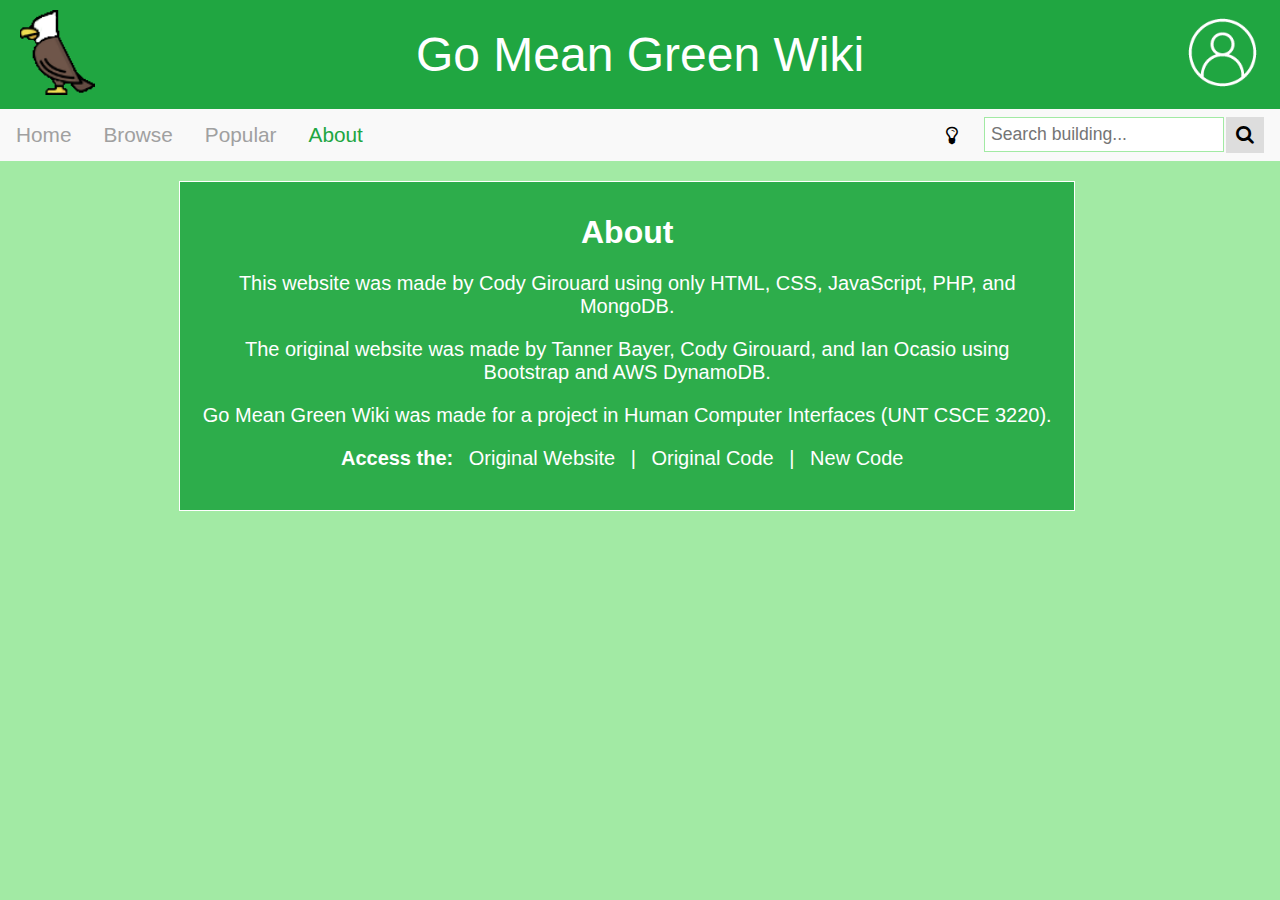
==== about.html @ 1485cbf0 "Add popular.html and about.html" ====
<!DOCTYPE html>
<html lang="en">
<head>
  <meta http-equiv="X-UA-Compatible" content="IE=edge">
  <meta name="viewport" content="width=device-width, initial-scale=1, shrink-to-fit=no">
  <meta http-equiv="x-ua-compatible" content="ie=edge">
  <link rel="stylesheet" href="css/main.css">
  <link id="theme" rel="stylesheet" href="css/light.css">
  <link rel="stylesheet" href="https://cdnjs.cloudflare.com/ajax/libs/font-awesome/4.7.0/css/font-awesome.min.css">
  <title>About - GMG Wiki</title>
  <link rel="shortcut icon" type="image/png" href="images/favicon.png";>
</head>
<body>

  <div class="header">
    <a href="index.html"><img class="" src="images/logo.png" alt="Eagle logo for go mean green"></a>
    <div>Go Mean Green Wiki</div>
    <a href="#"><img class="" src="images/pfp.png" alt="Profile picture"></a>
  </div>

  <ul>
    <li><a href="index.html">Home</a></li>
    <li><a href="browse.html">Browse</a></li>
    <li><a href="popular.html">Popular</a></li>
    <li class="active"><a href="about.html">About</a></li>
    <li style="float: right;">
      <div class="search-container">
        <form action="/search_page.php" action="get">
          <input type="text" placeholder="Search building..." name="search">
          <button type="submit"><i class="fa fa-search"></i></button>
        </form>
      </div>
    </li>
    <li class="mode-switch"><button id="theme-toggle"><i class="fa fa-lightbulb-o"></i></button></li>
  </ul>

  <div class="dual-column">
    <div class="left-column" style="width: 70%;">
      <div class="container about">
        <h1>About</h1>
        <p>This website was made by Cody Girouard using only HTML, CSS, JavaScript, PHP, and MongoDB.</p>
        <p>The original website was made by Tanner Bayer, Cody Girouard, and Ian Ocasio using Bootstrap and AWS DynamoDB.</p>
        <p>Go Mean Green Wiki was made for a project in Human Computer Interfaces (UNT CSCE 3220).</p>
        <p><b>Access the: </b><a href="https://codygirouard.github.io/GMG-Wiki/" target="_blank" rel="noopener noreferrer">Original Website</a> | <a href="https://github.com/codygirouard/GMG-Wiki" target="_blank" rel="noopener noreferrer">Original Code</a> | <a href="https://github.com/codygirouard/gmgwiki" target="_blank" rel="noopener noreferrer">New Code</a></p>
      </div>
    </div>
  </div>

<script type="text/javascript" src="javascript/main.js"></script>
</body>
</html>
---- css/main.css ----
body {
  font-family: Arial, Helvetica, sans-serif;
  margin: 0;
}

p {
  font-size: 1.25em;
}

a {
  text-decoration: none;
}

h3 {
  font-size: 1.4em;
}

ul {
  list-style-type: none;
  margin: 0 0 20px 0;
  padding: 0;
  overflow: hidden;
}

li {
  float: left;
}

li a {
  display: block;
  font-size: 1.3em;
  text-align: center;
  padding: 14px 16px;
  text-decoration: none;
}

input[type=text] {
  padding: 6px;
  margin-top: 8px;
  font-size: 1.1em;
}

input[type=text]:focus {
  outline: none;
}

@media screen and (max-width: 850px) {
  ul li {float: none;}
  .search-container {text-align: center;}

  .dual-column {display:flex;  flex-direction: column-reverse;}
  .left-column {width: 95%; margin: 0 auto;}
  .right-column {width: 95%; margin: 0 auto;}

  .image-container img {width: 85%;}
}

@media screen and (min-width: 850px) {
  ul li {float: left;}
  ul li:last-child {float:right; border: none;}

  .dual-column {display: flex;}
  .single-column {width: 83%; margin: 0 auto;}

  .left-column {width: 54%; margin-right: 2%;}
  .right-column {width: 27%;}

  ul {position: -webkit-sticky; position: sticky; top: 0;}

  .search-container button {float: right;}

  .image-container img {width: 47%;}

  #filter-div {position: -webkit-sticky; position: sticky; top: 72px;}

  #index-div {position: -webkit-sticky; position: sticky; top: 236px;}
}

.search-container button {
 padding: 7px 10px;
 margin-top: 8px;
 margin-right: 16px;
 margin-left: 2px;
 font-size: 1.2em;
 border: none;
 cursor: pointer;
}

.filter-container input {
  font-size: 1.2em;
  margin: 0;
  width: 85%;
}

.mode-switch button{
  padding: 7px 10px;
  margin-top: 8px;
  margin-right: 16px;
  margin-left: 1px;
  font-size: 1.3em;
  border: none;
  cursor: pointer;
}

.header {
  display: flex;
  justify-content: space-between;
  align-items: center;
  text-align: center;
  padding: 10px 20px;
}

.header > a > img {
  width: 75px;
}

.header > div {
  color: #fff;
  font-size: 3em;
}

.dual-column, .single-column {
    justify-content: center;
}

.container {
  padding: 10px 20px 20px 20px;
  border: 1px solid white;
  margin-bottom: 15px;
}

.image-container {
  text-align: center;
  padding: 20px 0;
  margin: 0 10px;
  border: 1px solid white;
  border-radius: 4px;
}

.image-container img {
  height: 300px;
  border-radius: 4px;
  margin: 10px;
  border: 1px solid white;
}

.right-column .container img {
  max-width: 100%;
  height: auto;
  margin: 0;
}

.about {
  text-align: center;
}

.about a {
  text-decoration: none;
  color: #fff;
  padding: 10px;
}

#topimg {
  height: 300px;
  border-radius: 4px;
  border: 1px solid white;
}

#buildings {
  width: 100%;
}

#buildings a {
  font-size: 1.3em;
}

#buildings th {
  text-align: left;
  font-size: 1.5em;
  padding-bottom: 5px;
  border-bottom: 3px solid white;
}

#buildings tr {
  scroll-margin-top: 5em;
}

#buildings td {
  padding-top: 5px;
  padding-left: 5px;
}

#index-div button {
  background-color: #fff;
  border: none;
  color: #000;
  text-align: center;
  text-decoration: none;
  display: inline-block;
  margin: 4px 2px;
  cursor: pointer;
  height: 45px;
  width: 50px;
  font-size: 1.1em;
}

#index-div button:hover {
  background-color: rgb(255, 255, 255, 0.1);
  border: 1px solid #fff;
}

#index-div button:hover a {
  color: #fff;
}

#index-div a {
  color: #000;
}

#buildings.likes {
  border-collapse: collapse;
}

#buildings.likes td:nth-child(2) {
  border-left: 2px solid white;
  text-align: center;
}
---- css/light.css ----
body {
  background: #a2eaa4;
}

ul {
  background-color: #f9f9f9;
}

li a {
  color: #a0a0a0 ;
}

li a:hover {
  background-color: #a2eaa4 ;
  color: #fff;
}

input[type=text] {
  border: 1px solid #a2eaa4;
}

input[type=text]:focus {
  border: 1px solid #20a641;
}

.search-container button {
  background: #ddd;
}

.search-container button:hover {
  background: #a2eaa4;
  color: #fff;
}

.mode-switch button{
  background: #f9f9f9;
}

.mode-switch button:hover {
  background: #a2eaa4;
  color: #fff;
}

.header {
  background-color: #20a641;
}

.active a {
  color: #20a641;
}

.container {
  color: #fff;
  background-color: rgba(32, 166, 65, 0.9);
}

.image-container {
  border: 1px solid white;
  background-color: rgba(255, 255, 255, .3);
}

.image-container img {
  border: 1px solid white;
}

.about a:hover {
  color: #20a641;
  background-color: #fff;
  border-radius: 5px;
  border: 3px solid #a2eaa4;
}

#buildings a {
  color: #fff;
}

#buildings tr:nth-child(even) {
  background-color: rgba(255, 255, 255, .3);
}

#buildings td:hover {
  background-color: rgba(0, 0, 0, .6);
}

#buildings th {
  border-bottom: 3px solid white;
}

#index-div button {
  background-color: #fff;
  color: #000;
}

#index-div button:hover {
  background-color: rgb(255, 255, 255, 0.1);
  border: 1px solid #fff;
}

#index-div button:hover a {
  color: #fff;
}

#index-div a {
  color: #000;
}
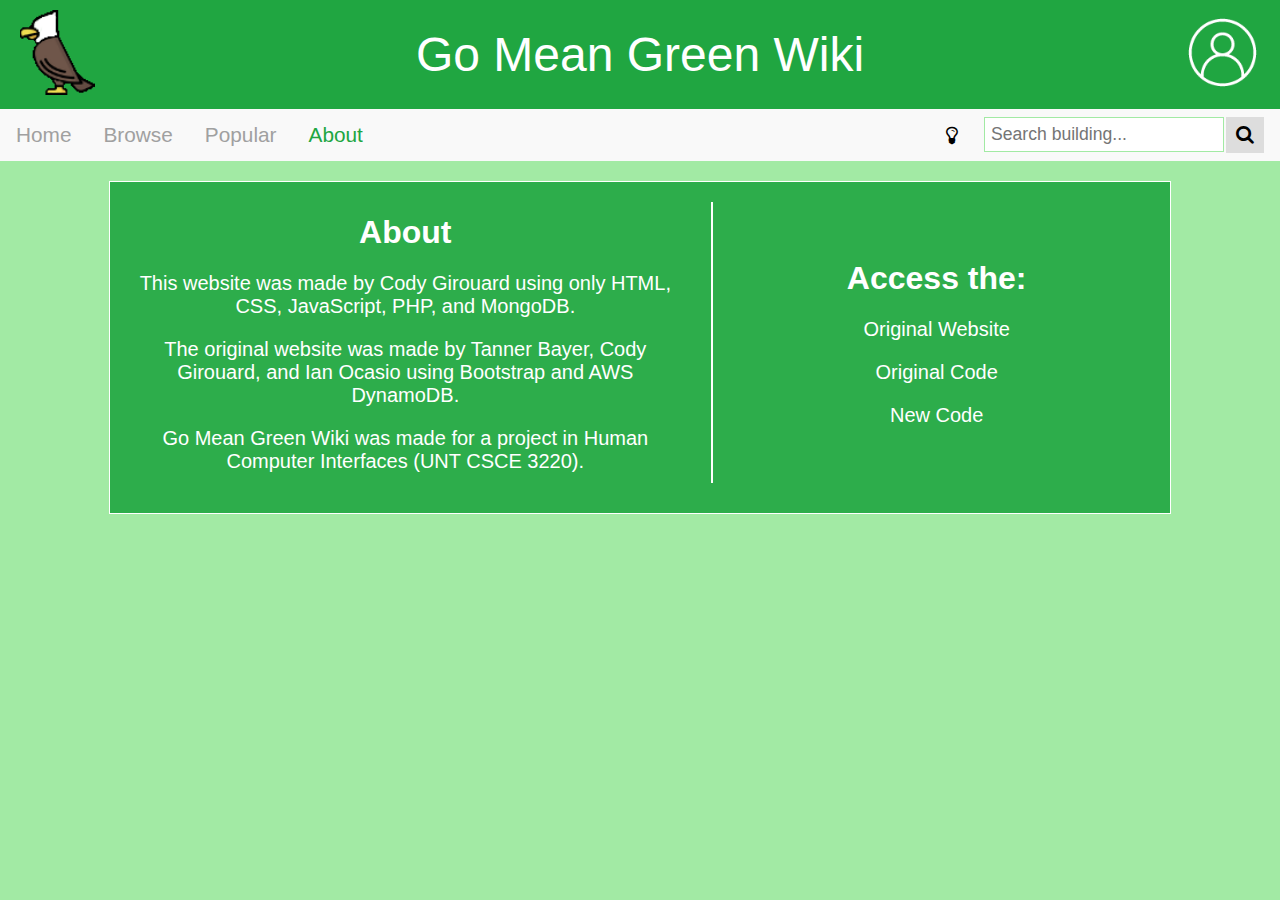
==== commit 7a0cc700: "Change layout of about.html" ====
--- a/about.html
+++ b/about.html
@@ -34,16 +34,24 @@
     <li class="mode-switch"><button id="theme-toggle"><i class="fa fa-lightbulb-o"></i></button></li>
   </ul>
 
-  <div class="dual-column">
-    <div class="left-column" style="width: 70%;">
-      <div class="container about">
-        <h1>About</h1>
-        <p>This website was made by Cody Girouard using only HTML, CSS, JavaScript, PHP, and MongoDB.</p>
-        <p>The original website was made by Tanner Bayer, Cody Girouard, and Ian Ocasio using Bootstrap and AWS DynamoDB.</p>
-        <p>Go Mean Green Wiki was made for a project in Human Computer Interfaces (UNT CSCE 3220).</p>
-        <p><b>Access the: </b><a href="https://codygirouard.github.io/GMG-Wiki/" target="_blank" rel="noopener noreferrer">Original Website</a> | <a href="https://github.com/codygirouard/GMG-Wiki" target="_blank" rel="noopener noreferrer">Original Code</a> | <a href="https://github.com/codygirouard/gmgwiki" target="_blank" rel="noopener noreferrer">New Code</a></p>
+  <div class="single-column">
+      <div class="container">
+        <div class="dual-column">
+          <div class="left-column" style="text-align: center;">
+            <h1>About</h1>
+            <p>This website was made by Cody Girouard using only HTML, CSS, JavaScript, PHP, and MongoDB.</p>
+            <p>The original website was made by Tanner Bayer, Cody Girouard, and Ian Ocasio using Bootstrap and AWS DynamoDB.</p>
+            <p>Go Mean Green Wiki was made for a project in Human Computer Interfaces (UNT CSCE 3220).</p>
+          </div>
+          <hr style="border: 1px solid white; margin: 10px;">
+          <div class="right-column about" style="margin: auto;">
+            <h1>Access the: </h1>
+            <p><a href="https://codygirouard.github.io/GMG-Wiki/" target="_blank" rel="noopener noreferrer">Original Website</a></p>
+            <p><a href="https://github.com/codygirouard/GMG-Wiki" target="_blank" rel="noopener noreferrer">Original Code</a></p>
+            <p><a href="https://github.com/codygirouard/gmgwiki" target="_blank" rel="noopener noreferrer">New Code</a></p>
+          </div>
+        </div>
       </div>
-    </div>
   </div>
 
 <script type="text/javascript" src="javascript/main.js"></script>
--- a/css/main.css
+++ b/css/main.css
@@ -51,6 +51,7 @@
   .dual-column {display:flex;  flex-direction: column-reverse;}
   .left-column {width: 95%; margin: 0 auto;}
   .right-column {width: 95%; margin: 0 auto;}
+  .single-column {width: 95%; margin: 0 auto;}
 
   .image-container img {width: 85%;}
 }
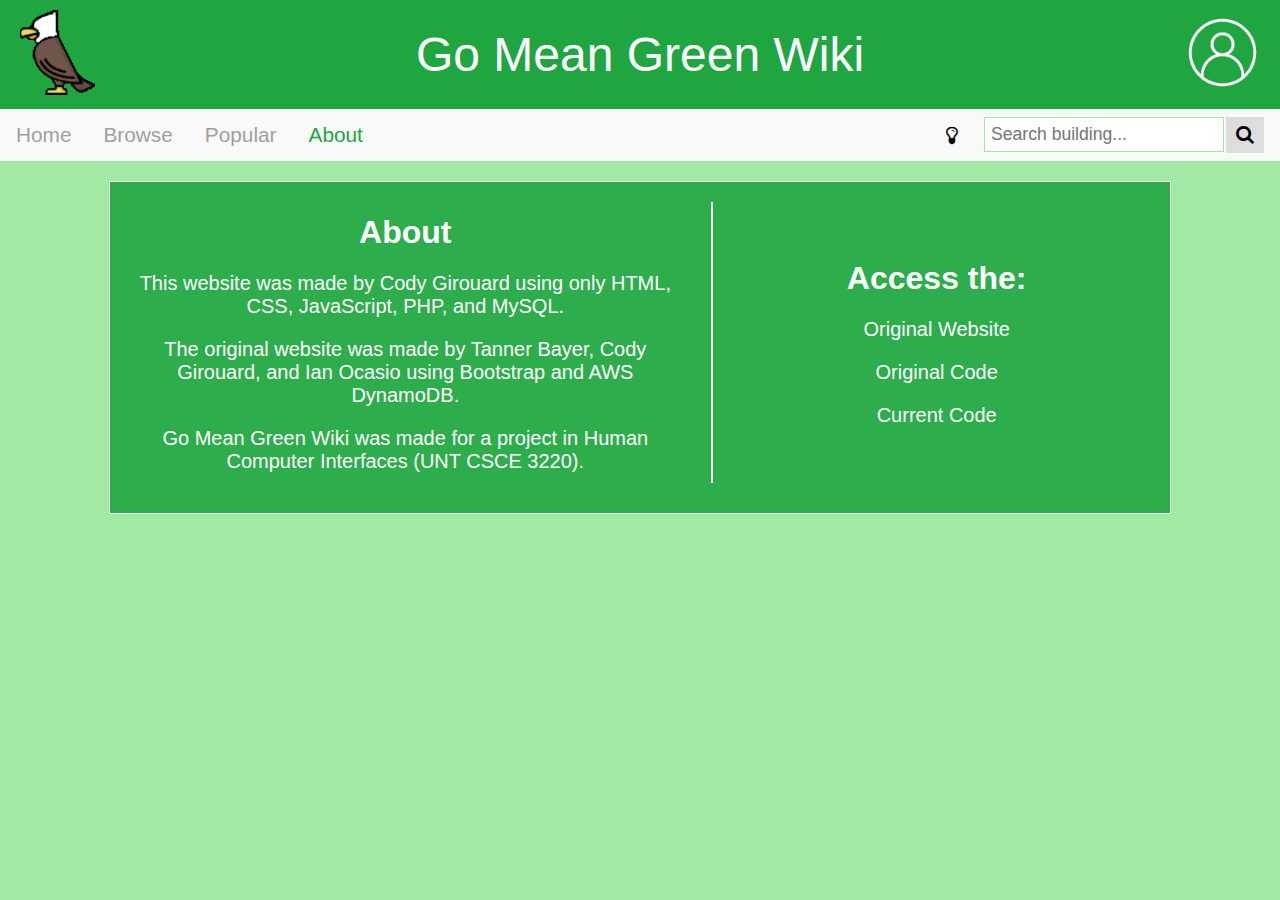
==== commit a01e498c: "Change wording" ====
--- a/about.html
+++ b/about.html
@@ -39,7 +39,7 @@
         <div class="dual-column">
           <div class="left-column" style="text-align: center;">
             <h1>About</h1>
-            <p>This website was made by Cody Girouard using only HTML, CSS, JavaScript, PHP, and MongoDB.</p>
+            <p>This website was made by Cody Girouard using only HTML, CSS, JavaScript, PHP, and MySQL.</p>
             <p>The original website was made by Tanner Bayer, Cody Girouard, and Ian Ocasio using Bootstrap and AWS DynamoDB.</p>
             <p>Go Mean Green Wiki was made for a project in Human Computer Interfaces (UNT CSCE 3220).</p>
           </div>
@@ -48,7 +48,7 @@
             <h1>Access the: </h1>
             <p><a href="https://codygirouard.github.io/GMG-Wiki/" target="_blank" rel="noopener noreferrer">Original Website</a></p>
             <p><a href="https://github.com/codygirouard/GMG-Wiki" target="_blank" rel="noopener noreferrer">Original Code</a></p>
-            <p><a href="https://github.com/codygirouard/gmgwiki" target="_blank" rel="noopener noreferrer">New Code</a></p>
+            <p><a href="https://github.com/codygirouard/gmgwiki" target="_blank" rel="noopener noreferrer">Current Code</a></p>
           </div>
         </div>
       </div>
--- a/css/main.css
+++ b/css/main.css
@@ -167,15 +167,15 @@
   border: 1px solid white;
 }
 
-#buildings {
+#buildings, #search-buildings {
   width: 100%;
 }
 
-#buildings a {
+#buildings a, #search-buildings a {
   font-size: 1.3em;
 }
 
-#buildings th {
+#buildings th, #search-buildings th {
   text-align: left;
   font-size: 1.5em;
   padding-bottom: 5px;
@@ -186,7 +186,7 @@
   scroll-margin-top: 5em;
 }
 
-#buildings td {
+#buildings td, #search-buildings td {
   padding-top: 5px;
   padding-left: 5px;
 }
--- a/css/light.css
+++ b/css/light.css
@@ -70,19 +70,19 @@
   border: 3px solid #a2eaa4;
 }
 
-#buildings a {
+#buildings a, #search-buildings a {
   color: #fff;
 }
 
-#buildings tr:nth-child(even) {
+#buildings tr:nth-child(even), #search-buildings tr:nth-child(even) {
   background-color: rgba(255, 255, 255, .3);
 }
 
-#buildings td:hover {
+#buildings td:hover, #search-buildings td:hover {
   background-color: rgba(0, 0, 0, .6);
 }
 
-#buildings th {
+#buildings th, #search-buildings th {
   border-bottom: 3px solid white;
 }
 
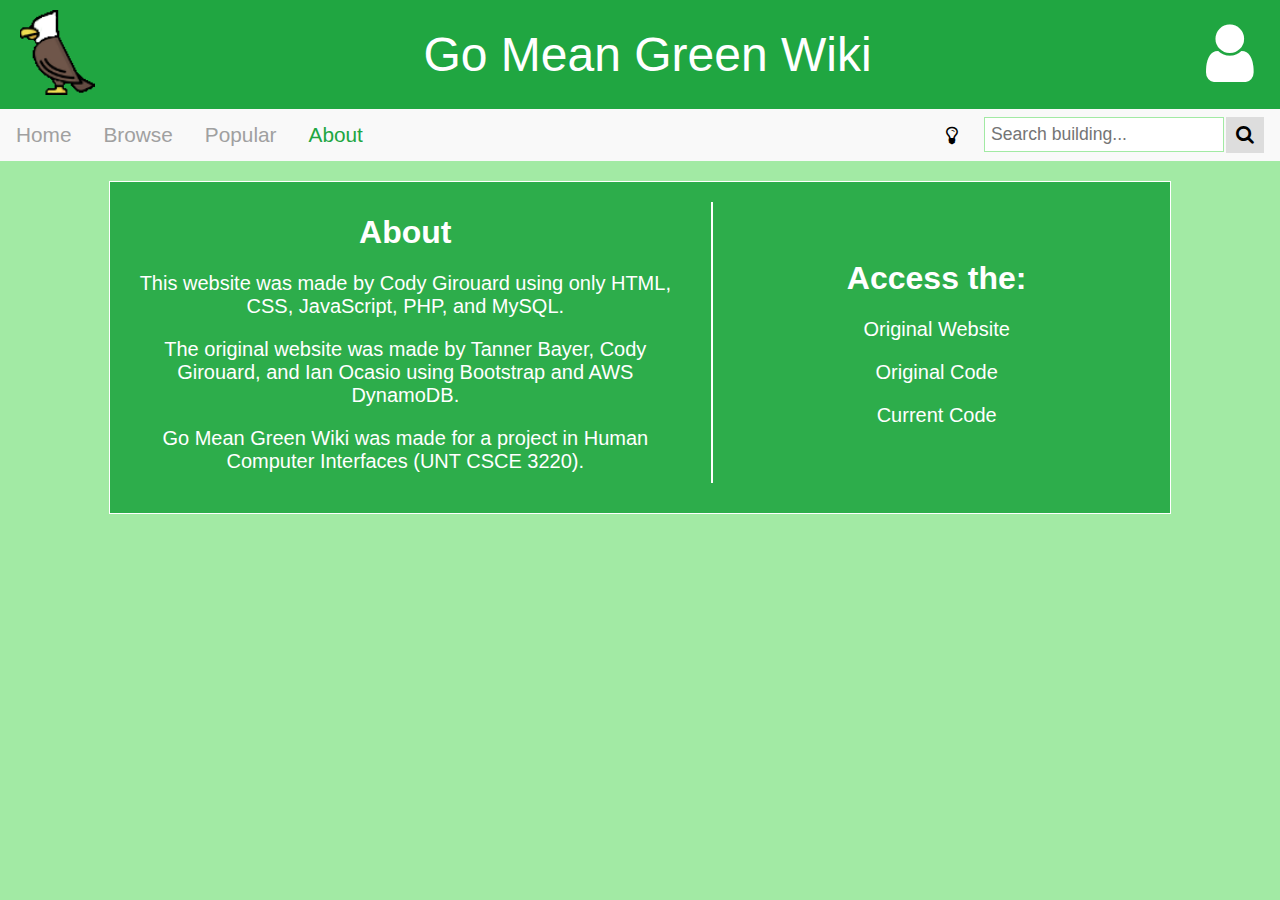
==== commit 7741abc3: "Add login connection to database" ====
--- a/about.html
+++ b/about.html
@@ -4,18 +4,65 @@
   <meta http-equiv="X-UA-Compatible" content="IE=edge">
   <meta name="viewport" content="width=device-width, initial-scale=1, shrink-to-fit=no">
   <meta http-equiv="x-ua-compatible" content="ie=edge">
+  <meta content="text/html;charset=utf-8" http-equiv="Content-Type">
+  <meta content="utf-8" http-equiv="encoding">
   <link rel="stylesheet" href="css/main.css">
   <link id="theme" rel="stylesheet" href="css/light.css">
   <link rel="stylesheet" href="https://cdnjs.cloudflare.com/ajax/libs/font-awesome/4.7.0/css/font-awesome.min.css">
+  <script src="https://ajax.googleapis.com/ajax/libs/jquery/3.5.1/jquery.min.js"></script>
   <title>About - GMG Wiki</title>
   <link rel="shortcut icon" type="image/png" href="images/favicon.png";>
 </head>
 <body>
 
   <div class="header">
-    <a href="index.html"><img class="" src="images/logo.png" alt="Eagle logo for go mean green"></a>
+    <a href="index.html"><img src="images/logo.png" alt="Eagle logo for go mean green"></a>
     <div>Go Mean Green Wiki</div>
-    <a href="#"><img class="" src="images/pfp.png" alt="Profile picture"></a>
+    <div class="dropdown">
+      <button id="pfp-button"><i class="fa fa-user fa-5x" id="pfp-img"></i></button>
+      <div class="dropdown-content" id="loginDrop">
+        <a id="logout" style="color: red;">Logout</a>
+      </div>
+    </div>
+  </div>
+
+  <div class="modal" id="login">
+    <div class="modal-content">
+
+      <div class="modal-header">
+        <span id="close">&times;</span>
+        <h2>Account Login (and Signup)</h2>
+      </div>
+
+      <div class="modal-body">
+        <form>
+          <div class="row">
+            <span style="display: table-cell;"></span>
+            <div style="display: none; color: red; padding-left: 20px; padding-top: 10px;" id="user-error">At least 2 characters!</div>
+          </div>
+          <div class="row">
+            <label for="username">Username</label>
+            <input type="text" id="username" name="username" placeholder="Username (length >= 2)"><br><br>
+          </div>
+
+          <div class="row">
+            <span style="display: table-cell;"></span>
+            <div style="display: none; color: red; padding-left: 20px; padding-top: 10px;" id="pass-error">At least 6 characters!</div>
+          </div>
+          <div class="row">
+            <label for="pwd">Password</label>
+            <input type="password" id="pwd" name="pwd" placeholder="Password (length >= 6)"><br><br>
+          </div>
+        </form>
+      </div>
+
+      <div class="modal-footer">
+        <div class="buttons">
+          <button id="login-button">Login</button>
+        </div>
+      </div>
+
+    </div>
   </div>
 
   <ul>
--- a/css/main.css
+++ b/css/main.css
@@ -34,15 +34,20 @@
   text-decoration: none;
 }
 
-input[type=text] {
+input[type=text], input[type=password] {
   padding: 6px;
   margin-top: 8px;
   font-size: 1.1em;
 }
 
-input[type=text]:focus {
-  outline: none;
-}
+@media screen and (max-width: 1635px) {
+  .image-container img, #google-map {width: 85%;}
+}
+
+@media screen and (min-width: 1635px) {
+  .image-container img, #google-map {width: 47%;}
+}
+
 
 @media screen and (max-width: 850px) {
   ul li {float: none;}
@@ -53,7 +58,7 @@
   .right-column {width: 95%; margin: 0 auto;}
   .single-column {width: 95%; margin: 0 auto;}
 
-  .image-container img {width: 85%;}
+  .modal-content {width: 80%;}
 }
 
 @media screen and (min-width: 850px) {
@@ -70,11 +75,11 @@
 
   .search-container button {float: right;}
 
-  .image-container img {width: 47%;}
-
   #filter-div {position: -webkit-sticky; position: sticky; top: 72px;}
 
   #index-div {position: -webkit-sticky; position: sticky; top: 236px;}
+
+  .modal-content {width: 40%;}
 }
 
 .search-container button {
@@ -85,6 +90,8 @@
  font-size: 1.2em;
  border: none;
  cursor: pointer;
+ -webkit-transition-duration: 0.4s; /* Safari */
+ transition-duration: 0.4s;
 }
 
 .filter-container input {
@@ -101,6 +108,8 @@
   font-size: 1.3em;
   border: none;
   cursor: pointer;
+  -webkit-transition-duration: 0.4s; /* Safari */
+  transition-duration: 0.4s;
 }
 
 .header {
@@ -111,8 +120,17 @@
   padding: 10px 20px;
 }
 
-.header > a > img {
+.header > a > img, .header > div > button > img {
   width: 75px;
+}
+
+.header > div > button {
+  background-color: Transparent;
+  background-repeat: no-repeat;
+  border: none;
+  cursor: pointer;
+  overflow: hidden;
+  outline: none;
 }
 
 .header > div {
@@ -138,7 +156,7 @@
   border-radius: 4px;
 }
 
-.image-container img {
+.image-container img, #google-map {
   height: 300px;
   border-radius: 4px;
   margin: 10px;
@@ -159,6 +177,142 @@
   text-decoration: none;
   color: #fff;
   padding: 10px;
+  -webkit-transition-duration: 0.2s; /* Safari */
+  transition-duration: 0.2s;
+}
+
+.buttons {
+  direction: rtl;
+}
+
+.buttons button {
+  padding: 7px 15px;
+  margin: 5px;
+  font-size: 1.5em;
+  border: none;
+  cursor: pointer;
+  -webkit-transition-duration: 0.4s; /* Safari */
+  transition-duration: 0.4s;
+}
+
+.fa-times {
+  color: #ff413d;
+}
+
+.fa-check {
+  color: #22dd22;
+}
+
+.modal {
+  display: none;
+  position: fixed;
+  z-index: 1;
+  padding-top: 100px;
+  left: 0;
+  top: 0;
+  width: 100%;
+  height: 100%;
+  overflow: auto;
+  background-color: rgb(0,0,0);
+  background-color: rgba(0,0,0,0.4);
+}
+
+.modal-content {
+  position: relative;
+  margin: auto;
+  padding: 0;
+  box-shadow: 0 4px 8px 0 rgba(0,0,0,0.2),0 6px 20px 0 rgba(0,0,0,0.19);
+  -webkit-animation-name: animatetop;
+  -webkit-animation-duration: 0.4s;
+  animation-name: animatetop;
+  animation-duration: 0.4s
+}
+
+.form {
+  display: table;
+  width: 100%;
+}
+
+.row {
+  display: table-row;
+}
+
+.row > label {
+  font-size: 1.3em;
+  display: table-cell;
+  width: 15%;
+}
+
+.row > input {
+  display: table-cell;
+  width: 85%;
+  margin-left: 20px;
+}
+
+@-webkit-keyframes animatetop {
+  from {top:-300px; opacity:0}
+  to {top:0; opacity:1}
+}
+
+@keyframes animatetop {
+  from {top:-300px; opacity:0}
+  to {top:0; opacity:1}
+}
+
+.modal-header {
+  padding: 2px 16px;
+}
+
+.modal-body {
+  padding: 2px 16px;
+}
+
+.modal-footer {
+  padding: 2px 16px;
+}
+
+.dropdown {
+  position: relative;
+  display: inline-block;
+}
+
+.dropdown-content {
+  top: 80px;
+  left: -30px;
+  display: none;
+  position: absolute;
+  background-color: #f1f1f1;
+  overflow: auto;
+  box-shadow: 0px 8px 20px 8px rgba(0,0,0,0.3);
+  z-index: 1;
+}
+
+.dropdown-content a {
+  font-size: .5em;
+  color: black;
+  padding: 12px 16px;
+  text-decoration: none;
+  display: block;
+  cursor: pointer;
+}
+
+.dropdown a:hover {background-color: #ddd;}
+
+#pfp-img {
+  color: white;
+}
+
+#close {
+  color: white;
+  float: right;
+  font-size: 28px;
+  font-weight: bold;
+}
+
+#close:hover, #close:focus {
+  color: #ff413d;
+  text-decoration: none;
+  cursor: pointer;
 }
 
 #topimg {
@@ -203,6 +357,8 @@
   height: 45px;
   width: 50px;
   font-size: 1.1em;
+  -webkit-transition-duration: 0.4s; /* Safari */
+  transition-duration: 0.4s;
 }
 
 #index-div button:hover {
@@ -226,3 +382,7 @@
   border-left: 2px solid white;
   text-align: center;
 }
+
+#username, #pwd {
+  border: 1px solid black;
+}
--- a/css/light.css
+++ b/css/light.css
@@ -70,6 +70,36 @@
   border: 3px solid #a2eaa4;
 }
 
+.buttons button {
+  border: 1px solid #fff;
+  background-color: #fff;
+  color: #bbb;
+}
+
+.buttons button:hover {
+  color: #20a641;
+  box-shadow: 0 12px 16px 0 rgba(0,0,0,0.24), 0 17px 50px 0 rgba(0,0,0,0.19);
+}
+
+.modal-content {
+  background-color: #fff;
+  border: 1px solid #fff;
+}
+
+.modal-header {
+  background-color: #20a641;
+  color: white;
+}
+
+.modal-footer {
+  background-color: #20a641;
+  color: white;
+}
+
+#login-button {
+  color: #20a641;
+}
+
 #buildings a, #search-buildings a {
   color: #fff;
 }
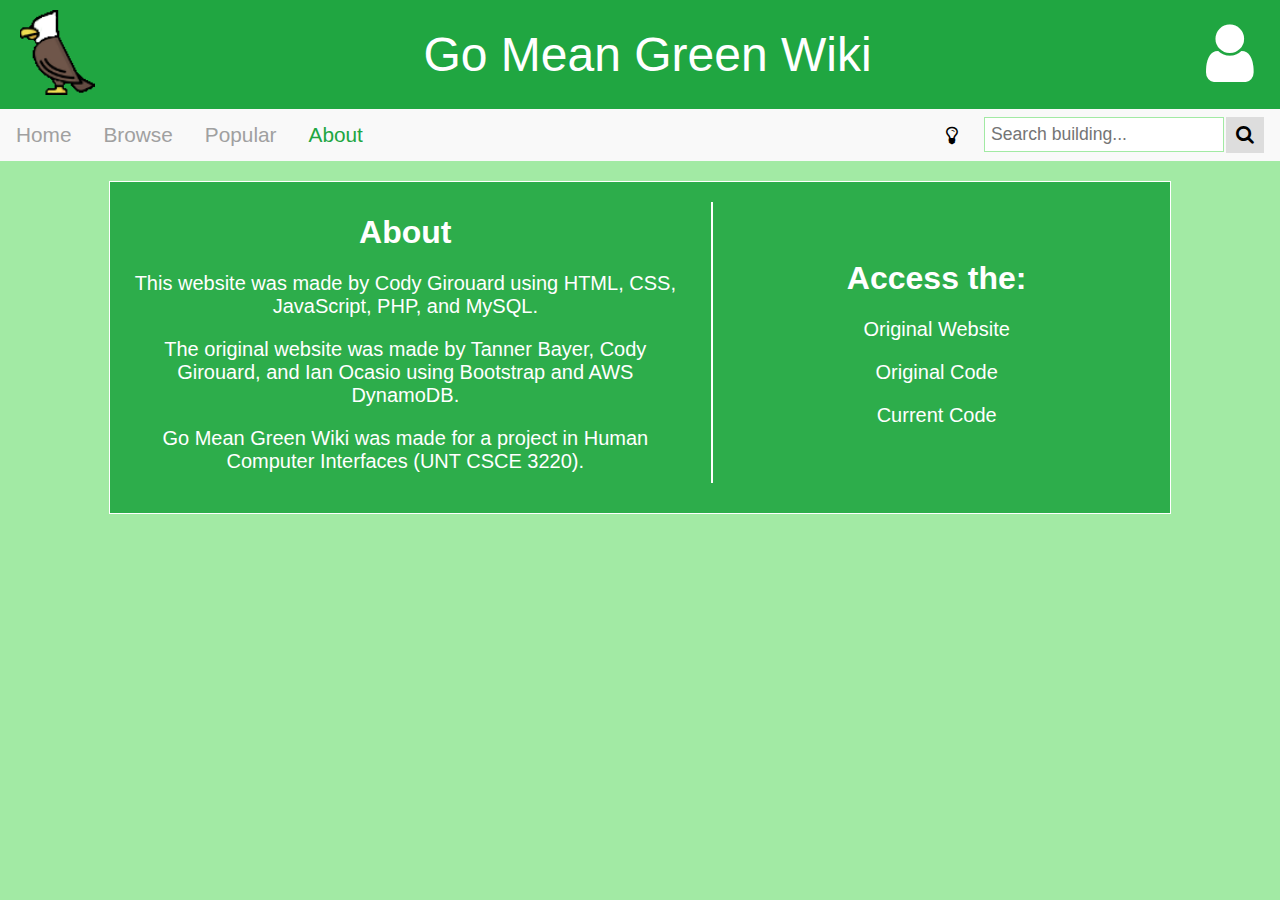
==== commit 966b21f9: "Parameterized queries" ====
--- a/about.html
+++ b/about.html
@@ -86,7 +86,7 @@
         <div class="dual-column">
           <div class="left-column" style="text-align: center;">
             <h1>About</h1>
-            <p>This website was made by Cody Girouard using only HTML, CSS, JavaScript, PHP, and MySQL.</p>
+            <p>This website was made by Cody Girouard using HTML, CSS, JavaScript, PHP, and MySQL.</p>
             <p>The original website was made by Tanner Bayer, Cody Girouard, and Ian Ocasio using Bootstrap and AWS DynamoDB.</p>
             <p>Go Mean Green Wiki was made for a project in Human Computer Interfaces (UNT CSCE 3220).</p>
           </div>
--- a/css/main.css
+++ b/css/main.css
@@ -38,6 +38,15 @@
   padding: 6px;
   margin-top: 8px;
   font-size: 1.1em;
+}
+
+textarea {
+  display: block;
+  resize: none;
+  width: 95%;
+  margin: 20px auto;
+  font-size: 1.5em;
+  border: 1px solid white;
 }
 
 @media screen and (max-width: 1635px) {
@@ -298,6 +307,21 @@
 
 .dropdown a:hover {background-color: #ddd;}
 
+.fa-heart {
+  color: #FBFB3C;
+  -webkit-text-stroke-width: 2px;
+  -webkit-text-stroke-color: #000;
+}
+
+.container.comments {
+  border: 1px solid white;
+  border-radius: 4px;
+}
+
+.upper {
+  text-transform: capitalize;
+}
+
 #pfp-img {
   color: white;
 }
@@ -319,6 +343,15 @@
   height: 300px;
   border-radius: 4px;
   border: 1px solid white;
+  cursor: pointer;
+}
+
+#topname, #toplikes, #topbuilding {
+  cursor: pointer;
+}
+
+#topbuilding:hover {
+  box-shadow: 0 12px 16px 0 rgba(0,0,0,0.24), 0 17px 50px 0 rgba(0,0,0,0.19);
 }
 
 #buildings, #search-buildings {
@@ -386,3 +419,15 @@
 #username, #pwd {
   border: 1px solid black;
 }
+
+#comment-container > :last-child {
+  margin-bottom: 0;
+}
+
+#comment-container {
+  padding: 20px;
+}
+
+#submit-button {
+  margin: 0;
+}
--- a/css/light.css
+++ b/css/light.css
@@ -96,6 +96,11 @@
   color: white;
 }
 
+.container.comments {
+  border: 1px solid white;
+  background-color: rgba(255, 255, 255, .1);
+}
+
 #login-button {
   color: #20a641;
 }
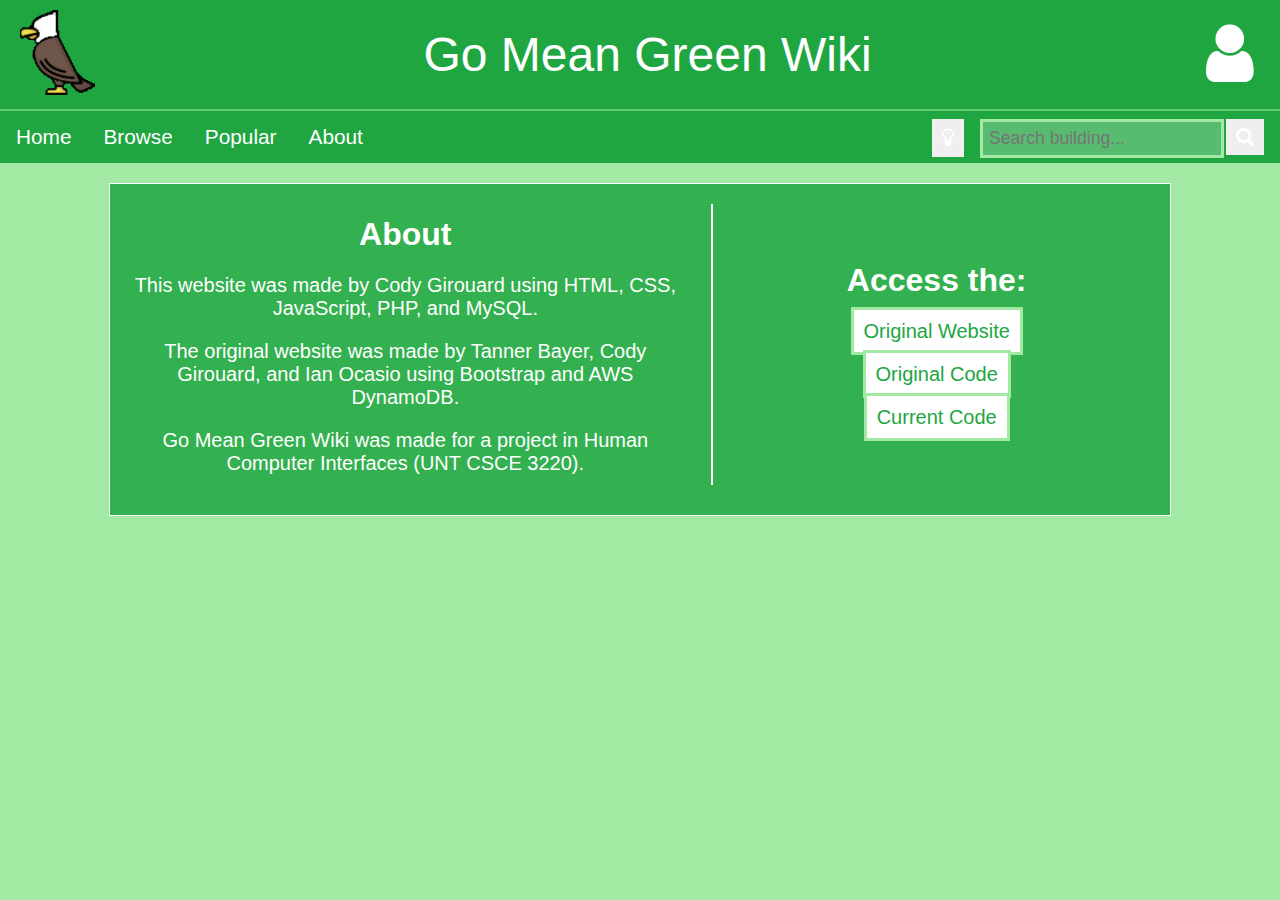
==== commit b85b2e1c: "Redesigned the whole website using SCSS" ====
--- a/about.html
+++ b/about.html
@@ -1,6 +1,6 @@
+
 <!DOCTYPE html>
-<html lang="en">
-<head>
+<html lang="en"><head>
   <meta http-equiv="X-UA-Compatible" content="IE=edge">
   <meta name="viewport" content="width=device-width, initial-scale=1, shrink-to-fit=no">
   <meta http-equiv="x-ua-compatible" content="ie=edge">
@@ -11,9 +11,9 @@
   <link rel="stylesheet" href="https://cdnjs.cloudflare.com/ajax/libs/font-awesome/4.7.0/css/font-awesome.min.css">
   <script src="https://ajax.googleapis.com/ajax/libs/jquery/3.5.1/jquery.min.js"></script>
   <title>About - GMG Wiki</title>
-  <link rel="shortcut icon" type="image/png" href="images/favicon.png";>
+  <link rel="shortcut icon" type="image/png" href="images/favicon.png" ;="">
 </head>
-<body>
+<body data-new-gr-c-s-check-loaded="14.990.0" data-gr-ext-installed="" cz-shortcut-listen="true">
 
   <div class="header">
     <a href="index.html"><img src="images/logo.png" alt="Eagle logo for go mean green"></a>
@@ -30,7 +30,7 @@
     <div class="modal-content">
 
       <div class="modal-header">
-        <span id="close">&times;</span>
+        <span id="close">×</span>
         <h2>Account Login (and Signup)</h2>
       </div>
 
@@ -72,7 +72,7 @@
     <li class="active"><a href="about.html">About</a></li>
     <li style="float: right;">
       <div class="search-container">
-        <form action="/search_page.php" action="get">
+        <form action="/search_page.php">
           <input type="text" placeholder="Search building..." name="search">
           <button type="submit"><i class="fa fa-search"></i></button>
         </form>
@@ -93,8 +93,8 @@
           <hr style="border: 1px solid white; margin: 10px;">
           <div class="right-column about" style="margin: auto;">
             <h1>Access the: </h1>
-            <p><a href="https://codygirouard.github.io/GMG-Wiki/" target="_blank" rel="noopener noreferrer">Original Website</a></p>
-            <p><a href="https://github.com/codygirouard/GMG-Wiki" target="_blank" rel="noopener noreferrer">Original Code</a></p>
+            <p><a href="https://codygirouard.github.io/unt-wiki/" target="_blank" rel="noopener noreferrer">Original Website</a></p>
+            <p><a href="https://github.com/codygirouard/unt-wiki" target="_blank" rel="noopener noreferrer">Original Code</a></p>
             <p><a href="https://github.com/codygirouard/gmgwiki" target="_blank" rel="noopener noreferrer">Current Code</a></p>
           </div>
         </div>
@@ -102,5 +102,6 @@
   </div>
 
 <script type="text/javascript" src="javascript/main.js"></script>
-</body>
-</html>
+
+
+</body></html>
--- a/css/light.css
+++ b/css/light.css
@@ -1,140 +1,212 @@
+/* variables */
+/* defaults */
+::placeholder, :-ms-input-placeholder, ::-ms-input-placeholder {
+  color: #000;
+  opacity: 0.85;
+}
+
+/* header */
+.header {
+  background-color: #20a641;
+  border-bottom: 2px solid rgba(162, 234, 164, 0.5);
+}
+.header div {
+  color: #fff;
+}
+
+.dropdown a:hover {
+  background-color: #f1f1f1;
+}
+
+.dropdown-content {
+  background-color: #fff;
+}
+.dropdown-content a {
+  color: #000;
+}
+
+/* password modal */
+.modal .modal-content {
+  background-color: #fff;
+  border: 2px solid #fff;
+}
+.modal input {
+  border: 1px solid #000;
+}
+.modal .row > input {
+  border-bottom: 2px solid #20a641;
+}
+.modal .row > input:focus {
+  border-bottom: 4px solid #20a641;
+}
+.modal .modal-header {
+  background-color: #20a641;
+  color: #fff;
+}
+.modal .modal-footer {
+  background-color: #fff;
+  color: #fff;
+}
+.modal .modal-footer button {
+  color: #fff;
+  background-color: #20a641;
+}
+.modal .modal-footer button:hover {
+  color: #fff;
+}
+
+/* navigation bar */
+ul {
+  background-color: #20a641;
+}
+ul li a {
+  color: #fff;
+}
+ul li a:hover {
+  -webkit-text-stroke-color: #fff;
+}
+ul li a::after {
+  background: #fff;
+}
+ul .active a::after {
+  background: #fff;
+}
+ul button {
+  color: #fff;
+}
+ul button:hover {
+  background: #a2eaa4;
+  color: #000;
+}
+ul .search-container input[type=text] {
+  color: #fff;
+  background-color: rgba(255, 255, 255, 0.25);
+  border: 3px solid #a2eaa4;
+}
+ul .search-container input[type=text]:focus {
+  border: 3px solid #000;
+}
+
+/* body content */
 body {
   background: #a2eaa4;
 }
 
-ul {
-  background-color: #f9f9f9;
-}
-
-li a {
-  color: #a0a0a0 ;
-}
-
-li a:hover {
-  background-color: #a2eaa4 ;
-  color: #fff;
-}
-
-input[type=text] {
-  border: 1px solid #a2eaa4;
-}
-
-input[type=text]:focus {
-  border: 1px solid #20a641;
-}
-
-.search-container button {
-  background: #ddd;
-}
-
-.search-container button:hover {
-  background: #a2eaa4;
-  color: #fff;
-}
-
-.mode-switch button{
-  background: #f9f9f9;
-}
-
-.mode-switch button:hover {
-  background: #a2eaa4;
-  color: #fff;
-}
-
-.header {
-  background-color: #20a641;
-}
-
-.active a {
-  color: #20a641;
-}
-
 .container {
   color: #fff;
-  background-color: rgba(32, 166, 65, 0.9);
+  background-color: rgba(32, 166, 65, 0.85);
+  border: 1px solid #fff;
 }
 
 .image-container {
-  border: 1px solid white;
-  background-color: rgba(255, 255, 255, .3);
-}
-
-.image-container img {
-  border: 1px solid white;
-}
-
-.about a:hover {
-  color: #20a641;
-  background-color: #fff;
-  border-radius: 5px;
-  border: 3px solid #a2eaa4;
+  background-color: rgba(255, 255, 255, 0.2);
 }
 
 .buttons button {
   border: 1px solid #fff;
   background-color: #fff;
-  color: #bbb;
-}
-
+  color: #929292;
+}
 .buttons button:hover {
   color: #20a641;
-  box-shadow: 0 12px 16px 0 rgba(0,0,0,0.24), 0 17px 50px 0 rgba(0,0,0,0.19);
-}
-
-.modal-content {
-  background-color: #fff;
-  border: 1px solid #fff;
-}
-
-.modal-header {
-  background-color: #20a641;
-  color: white;
-}
-
-.modal-footer {
-  background-color: #20a641;
-  color: white;
+}
+
+/* home page */
+#topbuilding:hover {
+  border: 3px solid #fff;
+}
+#topbuilding #topimg {
+  border: 1px solid #fff;
+}
+
+/* list pages */
+.table-title::after {
+  background: #fff;
+}
+
+#buildings a,
+#search-buildings a {
+  color: #fff;
+}
+#buildings tr:nth-child(even),
+#search-buildings tr:nth-child(even) {
+  background-color: rgba(255, 255, 255, 0.15);
+}
+#buildings td a,
+#search-buildings td a {
+  color: #fff;
+}
+#buildings td a::after,
+#search-buildings td a::after {
+  background: #fff;
+}
+
+#buildings tr::after {
+  background: rgba(0, 0, 0, 0.5);
+}
+#buildings.likes td:nth-child(2) {
+  border-left: 2px solid #fff;
+}
+
+#index-div a {
+  color: #000;
+}
+#index-div button {
+  background: #fff;
+  color: #000;
+  border: 1px solid #fff;
+}
+#index-div button:hover a {
+  color: #fff;
+}
+#index-div button::after {
+  background: rgba(32, 166, 65, 0.5);
+}
+
+.filter-container input {
+  color: #fff;
+  background-color: rgba(255, 255, 255, 0.25);
+  border: 3px solid #a2eaa4;
+}
+.filter-container input:focus {
+  border: 3px solid #000;
+}
+
+/* about page */
+.about a {
+  color: #20a641;
+  background-color: #fff;
+  border: 3px solid #a2eaa4;
+}
+.about a:hover {
+  color: #fff;
+  background-color: rgba(255, 255, 255, 0.2);
+  border: 3px solid #fff;
+}
+
+/* building page */
+.fa-heart {
+  color: #ffff5e;
+  -webkit-text-stroke-color: #000;
 }
 
 .container.comments {
-  border: 1px solid white;
-  background-color: rgba(255, 255, 255, .1);
-}
-
-#login-button {
+  border: 1px solid #fff;
+  background-color: rgba(255, 255, 255, 0.1);
+}
+.container.comments textarea {
+  background-color: #fff;
+  border: 6px solid #a2eaa4;
+}
+.container.comments textarea:focus {
+  border: 6px solid #000;
+}
+.container.comments#comment-container h2::after {
+  background: #fff;
+}
+.container.comments #submit-button {
+  color: rgba(0, 0, 0, 0.6);
+}
+.container.comments #submit-button:hover {
   color: #20a641;
 }
-
-#buildings a, #search-buildings a {
-  color: #fff;
-}
-
-#buildings tr:nth-child(even), #search-buildings tr:nth-child(even) {
-  background-color: rgba(255, 255, 255, .3);
-}
-
-#buildings td:hover, #search-buildings td:hover {
-  background-color: rgba(0, 0, 0, .6);
-}
-
-#buildings th, #search-buildings th {
-  border-bottom: 3px solid white;
-}
-
-#index-div button {
-  background-color: #fff;
-  color: #000;
-}
-
-#index-div button:hover {
-  background-color: rgb(255, 255, 255, 0.1);
-  border: 1px solid #fff;
-}
-
-#index-div button:hover a {
-  color: #fff;
-}
-
-#index-div a {
-  color: #000;
-}
